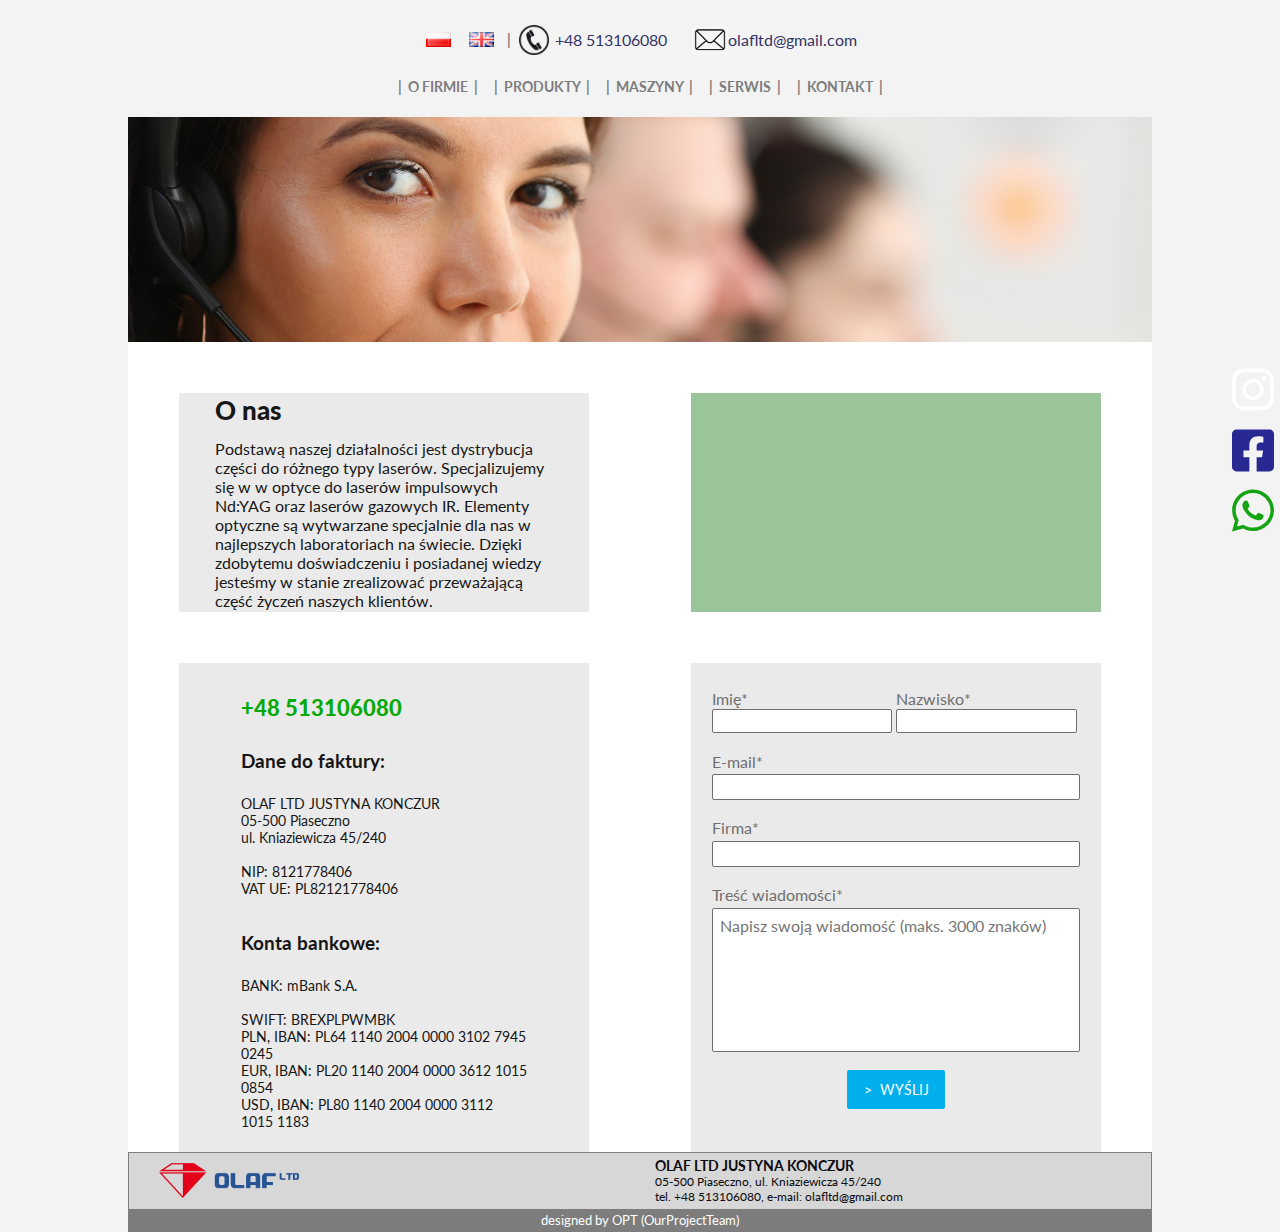
==== Kontakt/index.html @ 924e2673 "masnogeng" ====
<!DOCTYPE html>
<html lang="en">
<head>
    <meta charset="UTF-8">
    <meta http-equiv="X-UA-Compatible" content="IE=edge">
    <meta name="viewport" content="width=device-width, initial-scale=1.0">
    <title>Kontakt</title>
    <link rel="stylesheet" href="style.css">
    <link rel="preconnect" href="https://fonts.gstatic.com">
    <link href="https://fonts.googleapis.com/css2?family=Lato&  display=swap" rel="stylesheet">
    <script defer src="../fontawesome-free-5.15.2-web/js/all.js"></script>
</head>
<body>
    <div class="scroller">
        <i class="fab fa-instagram" id="ig"></i>
        <i class="fab fa-facebook-square" id="fb"></i>
        <i class="fab fa-whatsapp" id="wa"></i>
    </div>
    
<main class="container-main">
    <nav>
        <!-- <img id="nav_logo"src="./images/Logo1.png" width="160px" height="42px" alt=""> -->
        <input type="button" class="list" value="" id="icon1" />
        <input type="button" class="list" value="" id="icon2" />
        <div class="nav__text">|</div>

        <div id="icon3">
        </div>
        <div id="icon-text1">
        +48 513106080
        </div>
        <div id="icon4"></div>
        <div id="icon-text2">
        olafltd@gmail.com
        </div>
        
        <div class="wrapper">
            <input type="button" onclick="location.href='../O firmie/index.html'" class="list" value="|  O firmie  |" />
            <input type="button" onclick="location.href='../Produkty/index.html'" class="list" value="|  Produkty  |" />
            <input type="button" onclick="location.href='../Maszyny/index.html'" class="list" value="|  Maszyny  |" />
            <input type="button" onclick="location.href='../Serwis/index.html'" class="list" value="|  Serwis  |" />
            <input type="button" onclick="location.href='../Kontakt/index.html'" class="list" value="|  Kontakt  |" />
        </div>
    </nav>

    <main>
        <div class="mobile-wrapper">
        <input type="button" onclick="location.href='../O firmie/index.html'" class="list" value="|  O firmie  |" />
        <input type="button" onclick="location.href='../Produkty/index.html'" class="list" value="|  Produkty  |" />
        <input type="button" onclick="location.href='../Maszyny/index.html'" class="list" value="|  Maszyny  |" />
        <input type="button" onclick="location.href='../Serwis/index.html'" class="list" value="|  Serwis  |" />
        <input type="button" onclick="location.href='../Kontakt/index.html'" class="list" value="|  Kontakt  |" />
        </div>
    </main>
</main>
    
    <main class="main__article">

        <img src="../images/AdobeStock_308658646.jpeg" alt="" class="main__photo"></div>

        <div class="main__article_item1">
            <div class="main__article_item1_header">
                O nas
            </div>
            <div class="main__article_item1_text">
                Podstawą naszej działalności jest dystrybucja części do różnego typy laserów. Specjalizujemy się w w optyce do laserów impulsowych Nd:YAG oraz laserów gazowych IR. Elementy optyczne są wytwarzane specjalnie dla nas w najlepszych laboratoriach na świecie. Dzięki zdobytemu doświadczeniu i posiadanej wiedzy jesteśmy w stanie zrealizować przeważającą część życzeń naszych klientów.
            </div>
        </div>
        <div class="main__article_map">
            <iframe width="100%" height="100%" frameborder="0" scrolling="yes" marginheight="0" marginwidth="0" src="https://maps.google.com/maps?width=100%25&amp;height=100%25&amp;hl=en&amp;q=Kniaziewicza%2045/240,%20Piaseczno+(My%20Business%20Name)&amp;t=h&amp;z=14&amp;ie=UTF8&amp;iwloc=B&amp;output=embed"></iframe>
        </div>
        <div class="main__article_item3">

            <header class="main__article_item3_header">+48 513106080</header>
            <div class="main__article_item3_wrapper">
                <div class="main__article_item3_container">
                    <div class="main__article_item3_container_header">
                        Dane do faktury:<br/><br/>
                    </div>
                    <div class="main__article_item3_container_text">
                        OLAF LTD JUSTYNA KONCZUR<br/>
                        05-500 Piaseczno<br/>
                        ul. Kniaziewicza 45/240<br/><br/>
                        NIP: 8121778406<br/>
                        VAT UE: PL82121778406<br/><br/><br/>
                    </div>
                
                <div class="main__article_item3_container">
                    <div class="main__article_item3_container_header">
                        Konta bankowe:<br/><br/>
                    </div>
                    <div class="main__article_item3_container_text">
                        BANK: mBank S.A.<br/><br/>
                        SWIFT: BREXPLPWMBK<br/>
                        PLN, IBAN: PL64 1140 2004 0000 3102 7945 0245<br/>
                        EUR, IBAN: PL20 1140 2004 0000 3612 1015 0854<br/>
                        USD, IBAN: PL80 1140 2004 0000 3112 1015 1183
                    </div>
                </div>
            </div>
            </div>
        </div>
        <div class="main__article_form">
           <div class="main__article_form_wrapper">
                <div class="main__article_form_wrapper_name">
                    <div    class="main__article_form_wrapper_text">
                    Imię*
                    </div>
                    <input type="text"  class="main__article_form_wrapper_input">
                </div>
                <div class="main__article_form_wrapper_name">
                    <div class="main__article_form_wrapper_text">
                    Nazwisko*
                    </div>
                    <input type="text" class="main__article_form_wrapper_input">
                </div>
            </div>

                <div class="main__article_form_wrapper_name">
                    <div class="main__article_form_wrapper_text">
                        E-mail*
                        </div>
                        <input type="text" class="main__article_form_wrapper_input2">
                </div>
                <div class="main__article_form_wrapper_name">
                    <div class="main__article_form_wrapper_text">
                        Firma*
                        </div>
                        <input type="text" class="main__article_form_wrapper_input2">
                </div>
                <div class="main__article_form_wrapper_name">
                    <div class="main__article_form_wrapper_text">
                        Treść wiadomości*
                    </div>
                    <textarea placeholder="Napisz swoją wiadomość (maks. 3000 znaków)" class="main__article_form_wrapper_input3"></textarea>
                </div>

                <input type="submit" value=">  wyślij" class="main__article_form_wrapper_input4">

            </div>

        </div>
            
    </main>

    <footer class="container">
        <div class="container__item1">
            <img src="../images/Logo1.png" width="140px" height="35px"alt="" class="container__item1_logo">
            <div class="container__item1_text">
                <h3>OLAF LTD JUSTYNA KONCZUR</h3>
                05-500 Piaseczno, ul. Kniaziewicza 45/240<br/>
                tel. +48 513106080, e-mail: olafltd@gmail.com
            </div>    
        </div>
        <div class="container__item2">designed by OPT (OurProjectTeam)</div>
    </footer>
    </section>

</body>
</html>
---- Kontakt/style.css ----
*, *::after, *::before {
  box-sizing: border-box;
  margin: 0px;
  padding: 0px;
  font-family: Lato, "sans-serif";
}

body, html {
  background: #f3f3f3;
  height: 100vh;
  max-width: 100vw;
  color: white;
  font-family: Lato, "sans-serif";
  display: flex;
  flex-direction: column;
  justify-content: space-between;
  align-items: center;
}

main.container-main {
  display: flex;
  flex-direction: row;
  align-items: center;
  justify-content: center;
  width: 100%;
}

.main__article {
  width: 60%;
  height: 120vh;
  padding: 0 0 1.5% 0;
  display: grid;
  grid-template: 0.7fr 1.3fr/repeat(2, 1fr);
  grid-gap: 5% 0;
  background: white;
  color: #171717;
  justify-items: center;
}

.main__article_map {
  width: 80%;
  height: 100%;
  background: #9ac59a;
}

.main__article_item1 {
  width: 80%;
  height: 100%;
  padding: 0.5% 7%;
  display: flex;
  flex-direction: column;
  justify-content: center;
  align-items: center;
  background: rgba(194, 194, 194, 0.342);
}

.main__article_item1_header {
  align-self: flex-start;
  font-size: 1.6em;
  padding: 0 0 4% 0;
  font-weight: 900;
}

.main__article_item1_text {
  font-size: 1em;
}

.main__article_item3 {
  display: flex;
  flex-direction: column;
  width: 80%;
  height: 1.5fr;
  padding: 6% 12% 6% 12%;
  background: rgba(194, 194, 194, 0.342);
}

.main__article_item3_header {
  font-size: 1.4em;
  font-weight: 900;
  color: #07aa07;
  padding: 0 0 10% 0;
}

.main__article_item3_container {
  display: flex;
  flex-direction: column;
}

.main__article_item3_container_header {
  font-weight: bolder;
  font-size: 1.2em;
}

.main__article_item3_container_text {
  font-size: 0.87em;
}

.main__article_form {
  width: 80%;
  height: 1.5fr;
  padding: 5% 4% 0 4%;
  display: flex;
  flex-direction: column;
  background: rgba(194, 194, 194, 0.342);
  color: #6f6f6f;
  font-size: 0.999em;
}

.main__article_form_wrapper {
  width: 100%;
  display: flex;
  flex-direction: row;
  justify-content: space-between;
  align-items: center;
}

.main__article_form_wrapper_name {
  display: flex;
  flex-direction: column;
  width: 100%;
  padding: 0 0 5% 0;
}

.main__article_form_wrapper_text {
  padding: 0 0 1% 0;
  width: 50%;
}

.main__article_form_wrapper_input {
  font-size: 1em;
  font-weight: normal;
  border: 1px solid #6f6f6f;
  border-radius: 2px;
  padding: 2px 0;
  width: 98%;
}

.main__article_form_wrapper_input2 {
  font-size: 1em;
  font-weight: normal;
  border: 1px solid #6f6f6f;
  border-radius: 2px;
  padding: 2px 0;
  width: 100%;
}

.main__article_form_wrapper_input3 {
  font-size: 1em;
  font-weight: normal;
  border: 1px solid #6f6f6f;
  border-radius: 2px;
  padding: 2% 2% 2% 2%;
  width: 100%;
  height: 16vh;
  resize: none;
}

.main__article_form_wrapper_input4 {
  justify-self: center;
  align-self: center;
  font-size: 0.9em;
  line-height: 25px;
  font-weight: normal;
  padding: 1.8% 4.5% 1.8% 4.5%;
  border: none;
  border-radius: 2px;
  background: #01afec;
  color: white;
}

.main__photo {
  width: 100%;
  height: 25vh;
  grid-column: 1/3;
  object-fit: cover;
  object-position: top right;
}

input[type=text] {
  padding: 0.5% 0 0.5% 2%;
  text-transform: unset;
}

nav {
  width: 100%;
  height: 8vh;
  display: flex;
  flex-direction: row;
  justify-content: center;
  align-items: center;
  flex-wrap: nowrap;
  margin: 1% 2.5% 0.5% 2.5%;
  font-size: 1rem;
  color: #333367;
}

nav .nav__text {
  order: 5;
  font-size: 0.85em;
  font-weight: bold;
  color: #7d7d7d;
  padding: 10px 8px;
}

#nav_logo {
  margin-right: 1.8%;
}

.scroller {
  display: flex;
  flex-direction: column;
  font-size: 3rem;
  position: fixed;
  right: 0.5%;
  top: 50%;
  transform: translateY(-50%);
}

#ig {
  background: -webkit-linear-gradient(90deg, #833ab4 0%, #fd1d1d 50%, #fcb045 100%);
  background-clip: text;
  -webkit-text-fill-color: white;
  margin: 0 0 30% 0;
  border-radius: 40%;
}

#fb {
  color: #282892;
  margin: 0 0 30% 0;
  -webkit-text-fill-color: transparent;
}

#wa {
  -webkit-text-fill-color: transparent;
  color: #13a313;
}

input {
  line-height: 20px;
  font-weight: bold;
  font-size: 1em;
  color: #7d7d7d;
  padding: 0px 8px;
  text-transform: uppercase;
}

input.list {
  background: transparent;
  order: 2;
  border: none;
}

#icon {
  margin-bottom: 20px;
}

#icon1 {
  order: 3;
  padding: 5px 15px;
  margin-right: 10px;
  background-image: url("../images/poland.png");
  background-position: center;
  background-repeat: no-repeat;
  background-size: 25px 15px;
}

#icon2 {
  order: 4;
  padding: 5px 18px;
  background-image: url("../images/english.png");
  background-position: center;
  background-repeat: no-repeat;
  background-size: 25px 15px;
}

#icon3 {
  order: 6;
  padding: 15px 18px;
  background-image: url("../images/phone-icon2.png");
  background-position: left center;
  background-repeat: no-repeat;
  background-size: 30px 30px;
}

#icon4 {
  order: 8;
  padding: 15px 18px;
  margin-left: 10px;
  background-image: url("../images/letter-icon2.png");
  background-position: center;
  background-repeat: no-repeat;
  background-size: 52.5px 28px;
}

#icon-text1 {
  order: 6;
  padding: 0 15px 0 0;
  font-size: 1em;
}

#icon-text2 {
  order: 9;
}

footer.container {
  display: flex;
  flex-direction: column;
  justify-content: space-between;
  align-items: center;
  height: 12vh;
  width: 60%;
}

footer.container .container__item1 {
  display: flex;
  flex-direction: row;
  justify-content: space-between;
  align-items: center;
  color: #0c0b10;
  border: 1px #7d7d7d solid;
  background: #d7d7d7;
  width: 100%;
  height: 100%;
}

footer.container .container__item1_logo {
  margin-left: 20%;
}

footer.container .container__item1_text {
  display: flex;
  flex-direction: column;
  align-items: flex-start;
  justify-content: center;
  height: 100%;
  width: 47.5%;
  font-size: 0.75em;
  margin-right: 1%;
}

footer.container .container__item2 {
  display: flex;
  width: 100%;
  height: 3.5vh;
  justify-content: center;
  align-items: center;
  font-size: 0.8em;
  background: #7d7d7d;
  border: 1px #7d7d7d solid;
  border-top: none;
}

.wrapper {
  order: 2;
  width: auto;
}

.mobile-wrapper {
  position: absolute;
  top: 50%;
  left: 5%;
  width: 0;
  height: 0;
  visibility: hidden;
}

@media only screen and (max-width: 1400px) {
  .mobile-wrapper {
    visibility: visible;
    display: flex;
    align-items: center;
    justify-content: center;
    flex-direction: row;
    flex-wrap: wrap;
    order: 8;
    position: static;
    font-weight: bold;
    font-size: 0.88em;
    width: 100%;
    margin: 2% 0% 8% 0%;
  }
  .wrapper {
    visibility: hidden;
    width: 0;
    height: 0;
  }
  main.container-main {
    display: flex;
    flex-direction: column;
    justify-content: flex-start;
    align-items: center;
  }
  .main__article {
    width: 80%;
  }
  nav {
    height: 6vh;
    width: 100%;
    margin: 1% 0 0 0;
  }
  .item {
    width: 100%;
  }
  __photo {
    visibility: hidden;
    width: 0;
    height: 0;
  }
  footer.container {
    width: 80%;
  }
  footer.container .container__item1 {
    width: 100%;
  }
  footer.container .container__item1_logo {
    margin: 2px 30px;
  }
  footer.container .container__item1_text {
    width: 47.5%;
    font-size: 0.75em;
  }
}

@media only screen and (max-width: 1100px) {
  #icon1 {
    margin-right: 5px;
  }
  #icon2 {
    margin-right: -5px;
  }
  #icon4 {
    margin-left: 2px;
  }
  nav {
    font-size: 0.768em;
  }
  #nav_logo {
    width: 120px;
    height: 30px;
  }
  .mobile-wrapper {
    margin: 3% 0 8% 0;
  }
  .mobile-wrapper .list {
    font-size: 1.05em;
  }
  .item {
    width: 80%;
  }
  .main__article {
    width: 70%;
    height: 160vh;
    padding: 3% 0 7% 0;
    display: grid;
    grid-template: repeat(4, 1fr)/1fr;
    grid-gap: 1%;
    background: rgba(194, 194, 194, 0.342);
    color: #171717;
    justify-items: center;
  }
  .main__article_map {
    width: 80%;
    height: 100%;
    margin: 1% 0 0 0;
  }
  .main__article_item1 {
    width: 80%;
    height: 100%;
    padding: 0 7%;
    display: flex;
    flex-direction: column;
    justify-content: center;
    align-items: center;
    background: white;
  }
  .main__article_item1_header {
    align-self: flex-start;
    font-size: 1.2em;
    font-weight: 900;
  }
  .main__article_item1_text {
    font-size: 0.955em;
  }
  .main__article_item3 {
    display: flex;
    justify-content: center;
    align-items: center;
    flex-direction: column;
    width: 80%;
    height: 100%;
    background: white;
    margin: 2% 0 0 0;
    padding: 2% 8% 2% 8%;
  }
  .main__article_item3_container {
    display: flex;
    flex-direction: column;
  }
  .main__article_item3_wrapper {
    height: 100%;
    width: 100%;
    display: flex;
    flex-direction: row;
    align-items: center;
    justify-content: center;
  }
  .main__article_item3_header {
    padding: 2% 0 6% 0;
  }
  .main__article_form {
    width: 80%;
    height: 100%;
    padding: 5% 4% 0 4%;
    margin: 2% 0 0 0;
    display: flex;
    flex-direction: column;
    background: white;
    color: #6f6f6f;
    font-size: 0.999em;
  }
  .main__article_form_wrapper {
    width: 100%;
    display: flex;
    flex-direction: row;
    justify-content: space-between;
    align-items: center;
  }
  .main__article_form_wrapper_name {
    display: flex;
    flex-direction: column;
    width: 100%;
    padding: 0 0 5% 0;
  }
  .main__article_form_wrapper_text {
    padding: 0 0 1% 0;
    width: 50%;
  }
  .main__article_form_wrapper_input {
    font-size: 1em;
    font-weight: normal;
    border: 1px solid #6f6f6f;
    border-radius: 2px;
    padding: 2px 0;
    width: 97%;
  }
  .main__article_form_wrapper_input2 {
    font-size: 1em;
    font-weight: normal;
    border: 1px solid #6f6f6f;
    border-radius: 2px;
    padding: 2px 0;
    width: 100%;
  }
  .main__article_form_wrapper_input3 {
    font-size: 1em;
    font-weight: normal;
    border: 1px solid #6f6f6f;
    border-radius: 2px;
    padding: 2% 2% 2% 2%;
    width: 100%;
    height: 16vh;
    resize: none;
  }
  .main__article_form_wrapper_input4 {
    justify-self: center;
    align-self: center;
    font-size: 0.9em;
    line-height: 25px;
    font-weight: normal;
    padding: 1.8% 3% 1.8% 3%;
    border: none;
    border-radius: 2px;
    background: #01afec;
    color: white;
  }
  footer.container {
    width: 70%;
  }
  footer.container .container__item1_text {
    font-size: 0.7em;
  }
  footer.container .container__item1_logo {
    margin-left: 12.5%;
    width: 130px;
    height: 32px;
  }
}

@media only screen and (max-width: 450px) {
  #nav_logo {
    width: 150px;
    height: 20px;
  }
}
/*# sourceMappingURL=style.css.map */
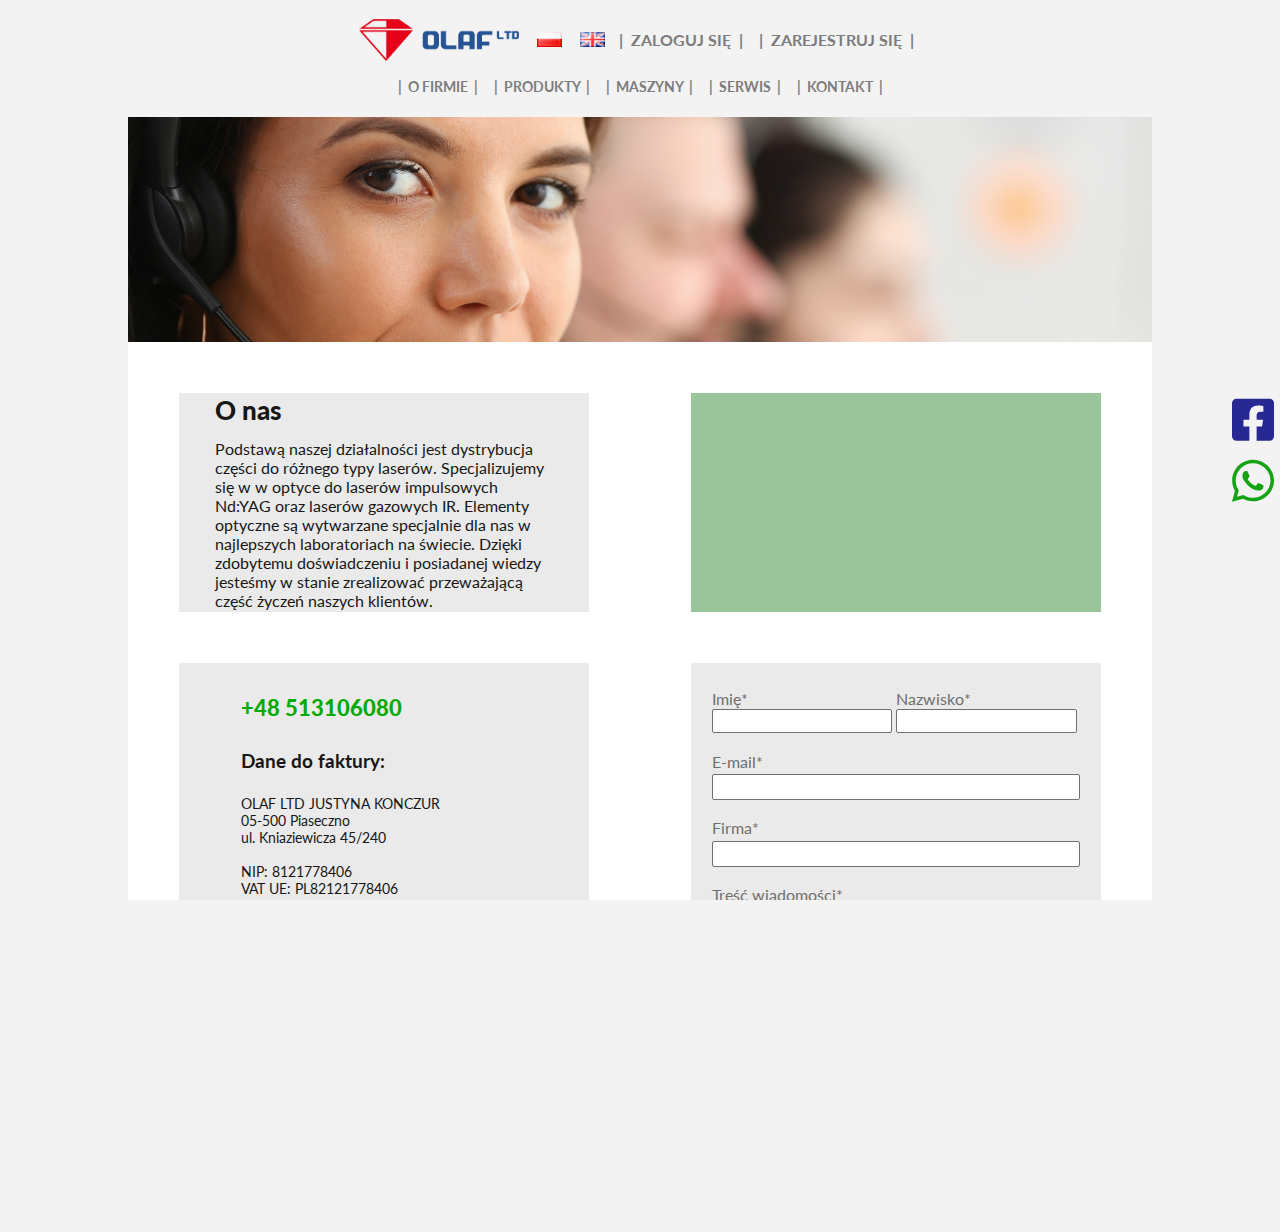
==== commit ea8d1db8: "komit" ====
--- a/Kontakt/index.html
+++ b/Kontakt/index.html
@@ -12,19 +12,19 @@
 </head>
 <body>
     <div class="scroller">
-        <i class="fab fa-instagram" id="ig"></i>
+        <img src="../images/instagram.svg" alt="" id="ig">
         <i class="fab fa-facebook-square" id="fb"></i>
         <i class="fab fa-whatsapp" id="wa"></i>
     </div>
     
 <main class="container-main">
     <nav>
-        <!-- <img id="nav_logo"src="./images/Logo1.png" width="160px" height="42px" alt=""> -->
+        <img id="nav_logo"src="../images/Logo1.png" width="160px" height="42px" alt="">
         <input type="button" class="list" value="" id="icon1" />
         <input type="button" class="list" value="" id="icon2" />
-        <div class="nav__text">|</div>
+        <!-- <div class="nav__text">|</div> -->
 
-        <div id="icon3">
+        <!-- <div id="icon3">
         </div>
         <div id="icon-text1">
         +48 513106080
@@ -32,7 +32,10 @@
         <div id="icon4"></div>
         <div id="icon-text2">
         olafltd@gmail.com
-        </div>
+        </div> -->
+
+        <input type="button" onclick="location.href='../Logowanie/index.html'" class="list__login" value="|  Zaloguj się  |" />
+        <input type="button" onclick="location.href='../Rejestracja/index.html'" class="list__login" value="|  Zarejestruj się  |" />
         
         <div class="wrapper">
             <input type="button" onclick="location.href='../O firmie/index.html'" class="list" value="|  O firmie  |" />
@@ -41,6 +44,8 @@
             <input type="button" onclick="location.href='../Serwis/index.html'" class="list" value="|  Serwis  |" />
             <input type="button" onclick="location.href='../Kontakt/index.html'" class="list" value="|  Kontakt  |" />
         </div>
+
+        
     </nav>
 
     <main>
--- a/Kontakt/style.css
+++ b/Kontakt/style.css
@@ -3,6 +3,117 @@
   margin: 0px;
   padding: 0px;
   font-family: Lato, "sans-serif";
+}
+
+body, html {
+  overflow-x: hidden;
+}
+
+nav {
+  height: 8vh;
+  width: 70%;
+  display: flex;
+  flex-direction: row;
+  justify-content: center;
+  align-items: center;
+  flex-wrap: nowrap;
+  margin: 1% 2.5% 1% 2.5%;
+  font-size: 1rem;
+  color: #333367;
+}
+
+nav .nav__text {
+  order: 5;
+  font-size: 0.85em;
+  font-weight: bold;
+  color: #7d7d7d;
+  padding: 10px 8px;
+}
+
+#nav_logo {
+  margin: 0 1rem 0 0;
+}
+
+input {
+  background: white;
+  line-height: 20px;
+  font-weight: bold;
+  font-size: 1em;
+  color: #7d7d7d;
+  padding: 0px 8px;
+  text-transform: uppercase;
+}
+
+input.list {
+  background: transparent;
+  order: 2;
+  border: none;
+}
+
+input.list__login {
+  border: none;
+  background: transparent;
+  order: 5;
+}
+
+input.list:hover {
+  cursor: pointer;
+}
+
+input.list:active {
+  outline-width: 5rem;
+}
+
+#icon {
+  margin-bottom: 20px;
+}
+
+#icon1 {
+  order: 3;
+  padding: 5px 15px;
+  margin-right: 10px;
+  background-image: url("../images/poland.png");
+  background-position: center;
+  background-repeat: no-repeat;
+  background-size: 25px 15px;
+}
+
+#icon2 {
+  order: 4;
+  padding: 5px 18px;
+  background-image: url("../images/english.png");
+  background-position: center;
+  background-repeat: no-repeat;
+  background-size: 25px 15px;
+}
+
+#icon3 {
+  order: 6;
+  padding: 15px 18px;
+  background-image: url("../images/phone-icon2.png");
+  background-position: left center;
+  background-repeat: no-repeat;
+  background-size: 30px 30px;
+}
+
+#icon4 {
+  order: 8;
+  padding: 15px 18px;
+  margin-left: 10px;
+  background-image: url("../images/letter-icon2.png");
+  background-position: center;
+  background-repeat: no-repeat;
+  background-size: 52.5px 28px;
+}
+
+#icon-text1 {
+  order: 6;
+  padding: 0 15px 0 0;
+  font-size: 1em;
+}
+
+#icon-text2 {
+  order: 9;
 }
 
 body, html {
@@ -202,10 +313,6 @@
   padding: 10px 8px;
 }
 
-#nav_logo {
-  margin-right: 1.8%;
-}
-
 .scroller {
   display: flex;
   flex-direction: column;
@@ -217,11 +324,7 @@
 }
 
 #ig {
-  background: -webkit-linear-gradient(90deg, #833ab4 0%, #fd1d1d 50%, #fcb045 100%);
-  background-clip: text;
-  -webkit-text-fill-color: white;
-  margin: 0 0 30% 0;
-  border-radius: 40%;
+  background-image: url();
 }
 
 #fb {
@@ -242,12 +345,6 @@
   color: #7d7d7d;
   padding: 0px 8px;
   text-transform: uppercase;
-}
-
-input.list {
-  background: transparent;
-  order: 2;
-  border: none;
 }
 
 #icon {
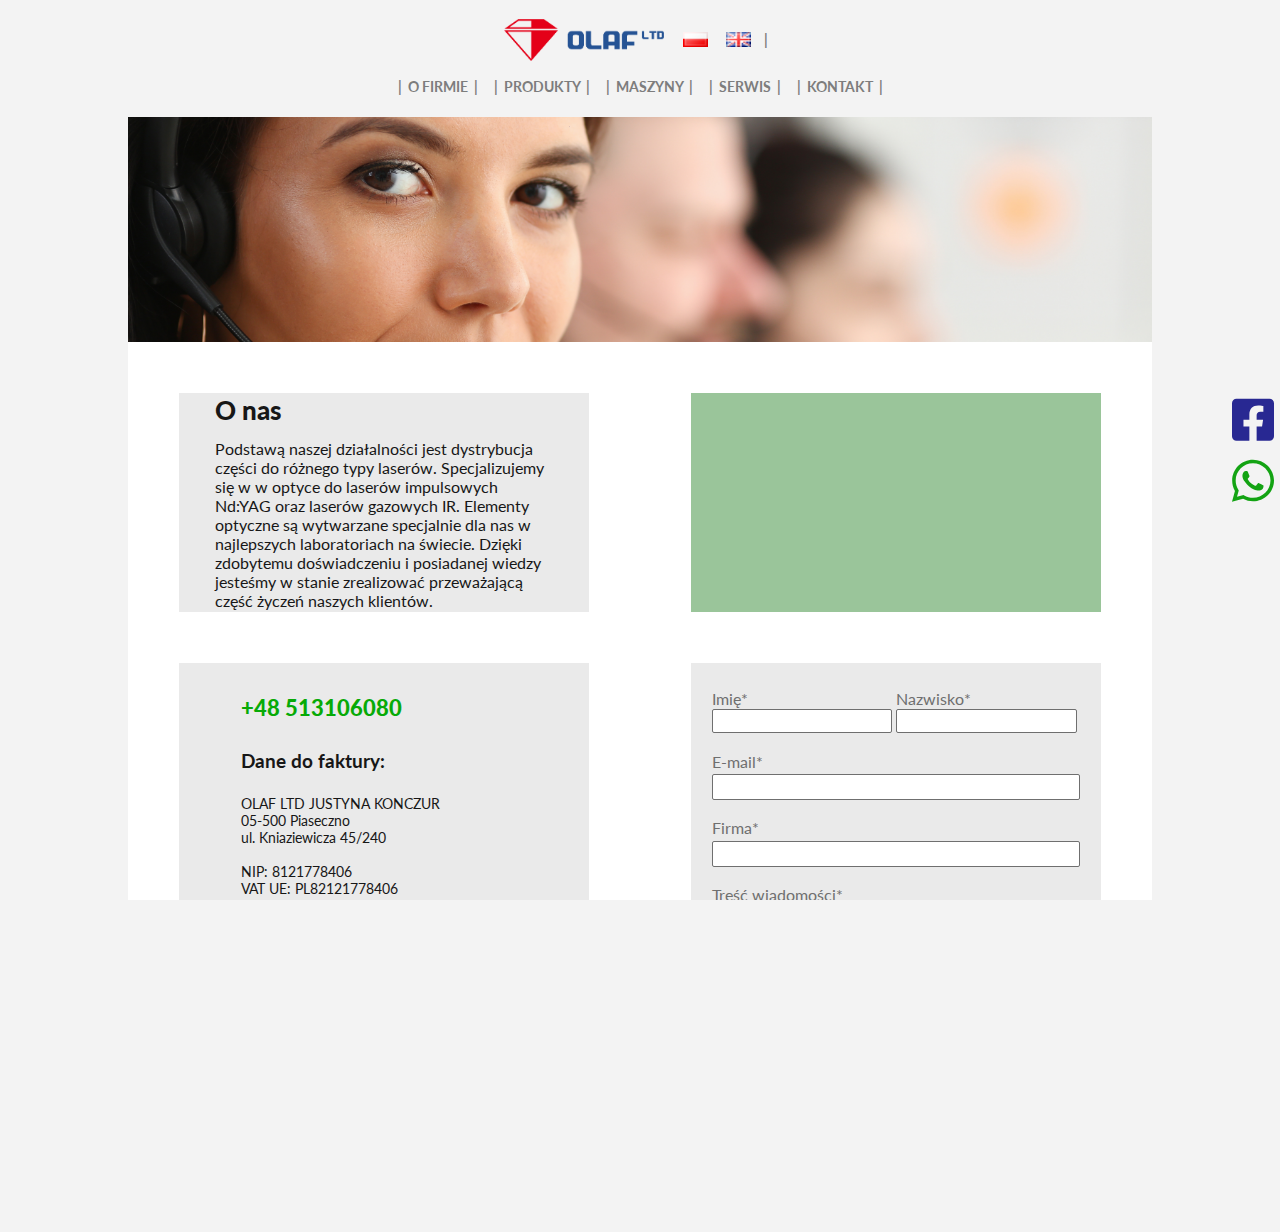
==== commit 3b48163e: "masny commit" ====
--- a/Kontakt/index.html
+++ b/Kontakt/index.html
@@ -8,6 +8,7 @@
     <link rel="stylesheet" href="style.css">
     <link rel="preconnect" href="https://fonts.gstatic.com">
     <link href="https://fonts.googleapis.com/css2?family=Lato&  display=swap" rel="stylesheet">
+    <link rel="shortcut icon" href="../images/icon.png" type="image/x-icon">
     <script defer src="../fontawesome-free-5.15.2-web/js/all.js"></script>
 </head>
 <body>
@@ -19,10 +20,10 @@
     
 <main class="container-main">
     <nav>
-        <img id="nav_logo"src="../images/Logo1.png" width="160px" height="42px" alt="">
+        <img onclick="location.href='../index.html'" id="nav_logo"src="../images/Logo1.png" width="160px" height="42px" alt="">
         <input type="button" class="list" value="" id="icon1" />
         <input type="button" class="list" value="" id="icon2" />
-        <!-- <div class="nav__text">|</div> -->
+        <div class="nav__text">|</div>
 
         <!-- <div id="icon3">
         </div>
@@ -34,8 +35,8 @@
         olafltd@gmail.com
         </div> -->
 
-        <input type="button" onclick="location.href='../Logowanie/index.html'" class="list__login" value="|  Zaloguj się  |" />
-        <input type="button" onclick="location.href='../Rejestracja/index.html'" class="list__login" value="|  Zarejestruj się  |" />
+        <!-- <input type="button" onclick="location.href='/Logowanie/index.html'" class="list__login" value="|  Zaloguj się  |" />
+        <input type="button" onclick="location.href='/Rejestracja/index.html'" class="list__login" value="|  Zarejestruj się  |" /> -->
         
         <div class="wrapper">
             <input type="button" onclick="location.href='../O firmie/index.html'" class="list" value="|  O firmie  |" />
--- a/Kontakt/style.css
+++ b/Kontakt/style.css
@@ -32,6 +32,10 @@
 
 #nav_logo {
   margin: 0 1rem 0 0;
+}
+
+#nav_logo:hover {
+  cursor: pointer;
 }
 
 input {
@@ -54,6 +58,10 @@
   border: none;
   background: transparent;
   order: 5;
+}
+
+input.list__login:hover {
+  cursor: pointer;
 }
 
 input.list:hover {
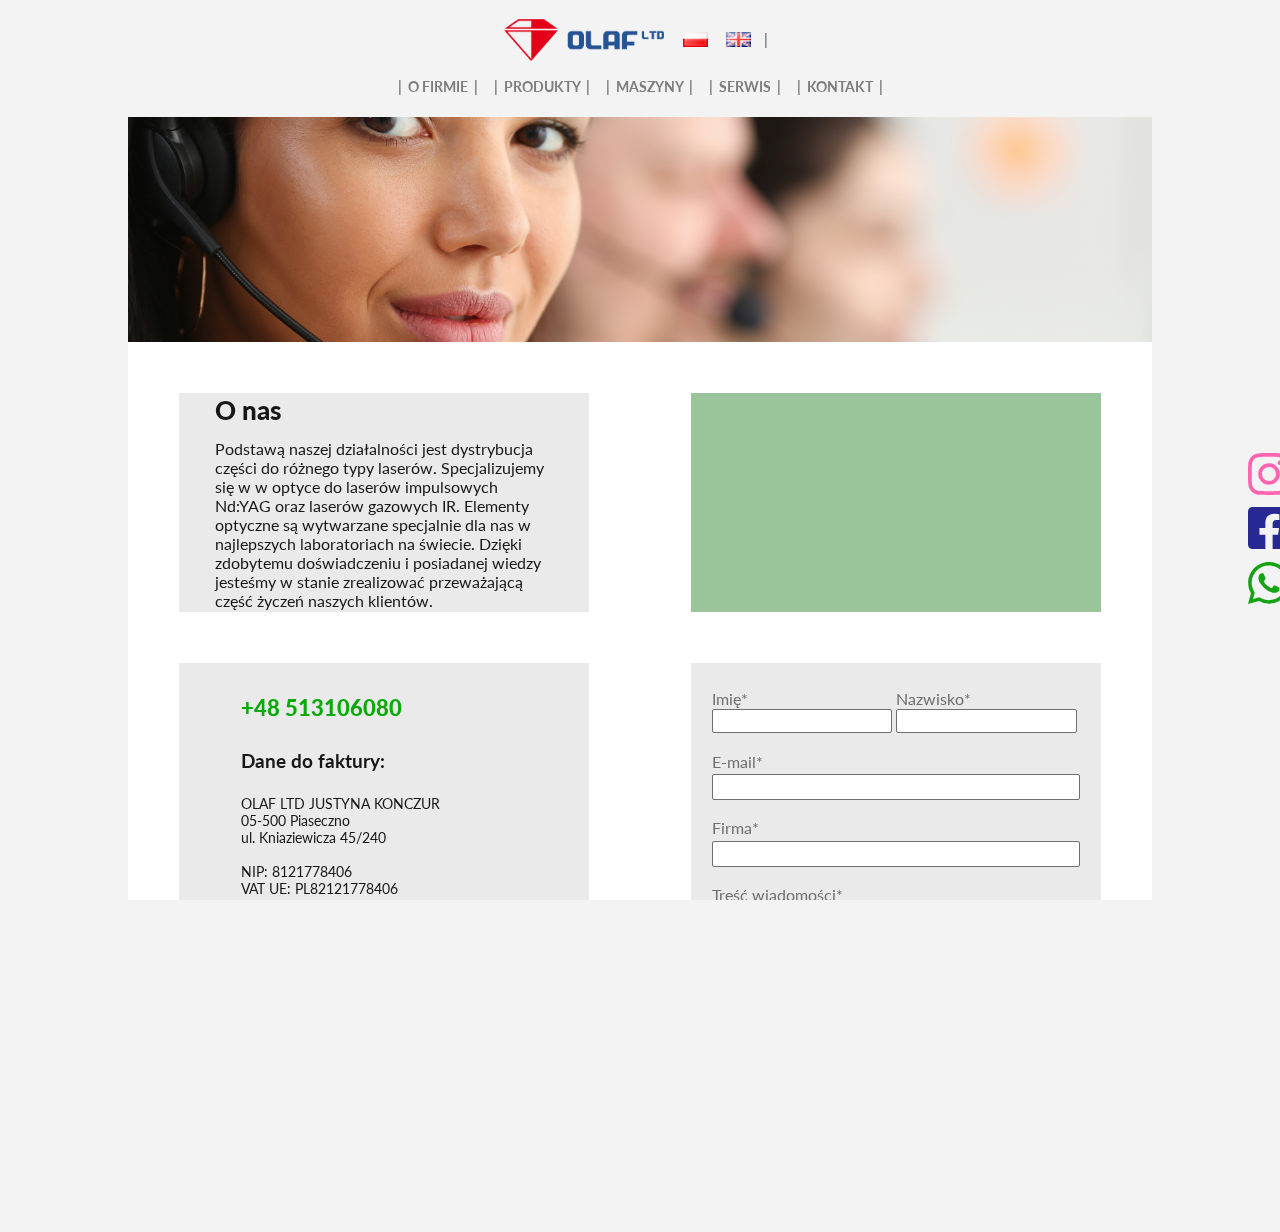
==== commit c0f79aa3: "prawie gotowa stronka elo" ====
--- a/Kontakt/index.html
+++ b/Kontakt/index.html
@@ -13,7 +13,7 @@
 </head>
 <body>
     <div class="scroller">
-        <img src="../images/instagram.svg" alt="" id="ig">
+        <i class="fab fa-instagram" id="ig"></i>
         <i class="fab fa-facebook-square" id="fb"></i>
         <i class="fab fa-whatsapp" id="wa"></i>
     </div>
--- a/Kontakt/style.css
+++ b/Kontakt/style.css
@@ -2,6 +2,7 @@
   box-sizing: border-box;
   margin: 0px;
   padding: 0px;
+  filter: opacity(1);
   font-family: Lato, "sans-serif";
 }
 
@@ -31,11 +32,13 @@
 }
 
 #nav_logo {
+  filter: opacity(1);
   margin: 0 1rem 0 0;
 }
 
 #nav_logo:hover {
   cursor: pointer;
+  filter: opacity(0.5);
 }
 
 input {
@@ -52,24 +55,24 @@
   background: transparent;
   order: 2;
   border: none;
+  transition: filter 0.5s ease;
 }
 
 input.list__login {
   border: none;
   background: transparent;
   order: 5;
+  transition: filter 0.3s ease;
 }
 
 input.list__login:hover {
+  filter: opacity(0.7);
   cursor: pointer;
 }
 
 input.list:hover {
   cursor: pointer;
-}
-
-input.list:active {
-  outline-width: 5rem;
+  filter: opacity(0.7);
 }
 
 #icon {
@@ -292,7 +295,6 @@
   height: 25vh;
   grid-column: 1/3;
   object-fit: cover;
-  object-position: top right;
 }
 
 input[type=text] {
@@ -300,49 +302,27 @@
   text-transform: unset;
 }
 
-nav {
-  width: 100%;
-  height: 8vh;
-  display: flex;
-  flex-direction: row;
-  justify-content: center;
-  align-items: center;
-  flex-wrap: nowrap;
-  margin: 1% 2.5% 0.5% 2.5%;
-  font-size: 1rem;
-  color: #333367;
-}
-
-nav .nav__text {
-  order: 5;
-  font-size: 0.85em;
-  font-weight: bold;
-  color: #7d7d7d;
-  padding: 10px 8px;
-}
-
 .scroller {
+  width: 2%;
+  height: 2%;
   display: flex;
   flex-direction: column;
   font-size: 3rem;
   position: fixed;
   right: 0.5%;
   top: 50%;
-  transform: translateY(-50%);
 }
 
 #ig {
-  background-image: url();
+  color: #ff64b1;
 }
 
 #fb {
   color: #282892;
-  margin: 0 0 30% 0;
-  -webkit-text-fill-color: transparent;
+  margin: 0.4rem 0 0.4rem 0;
 }
 
 #wa {
-  -webkit-text-fill-color: transparent;
   color: #13a313;
 }
 
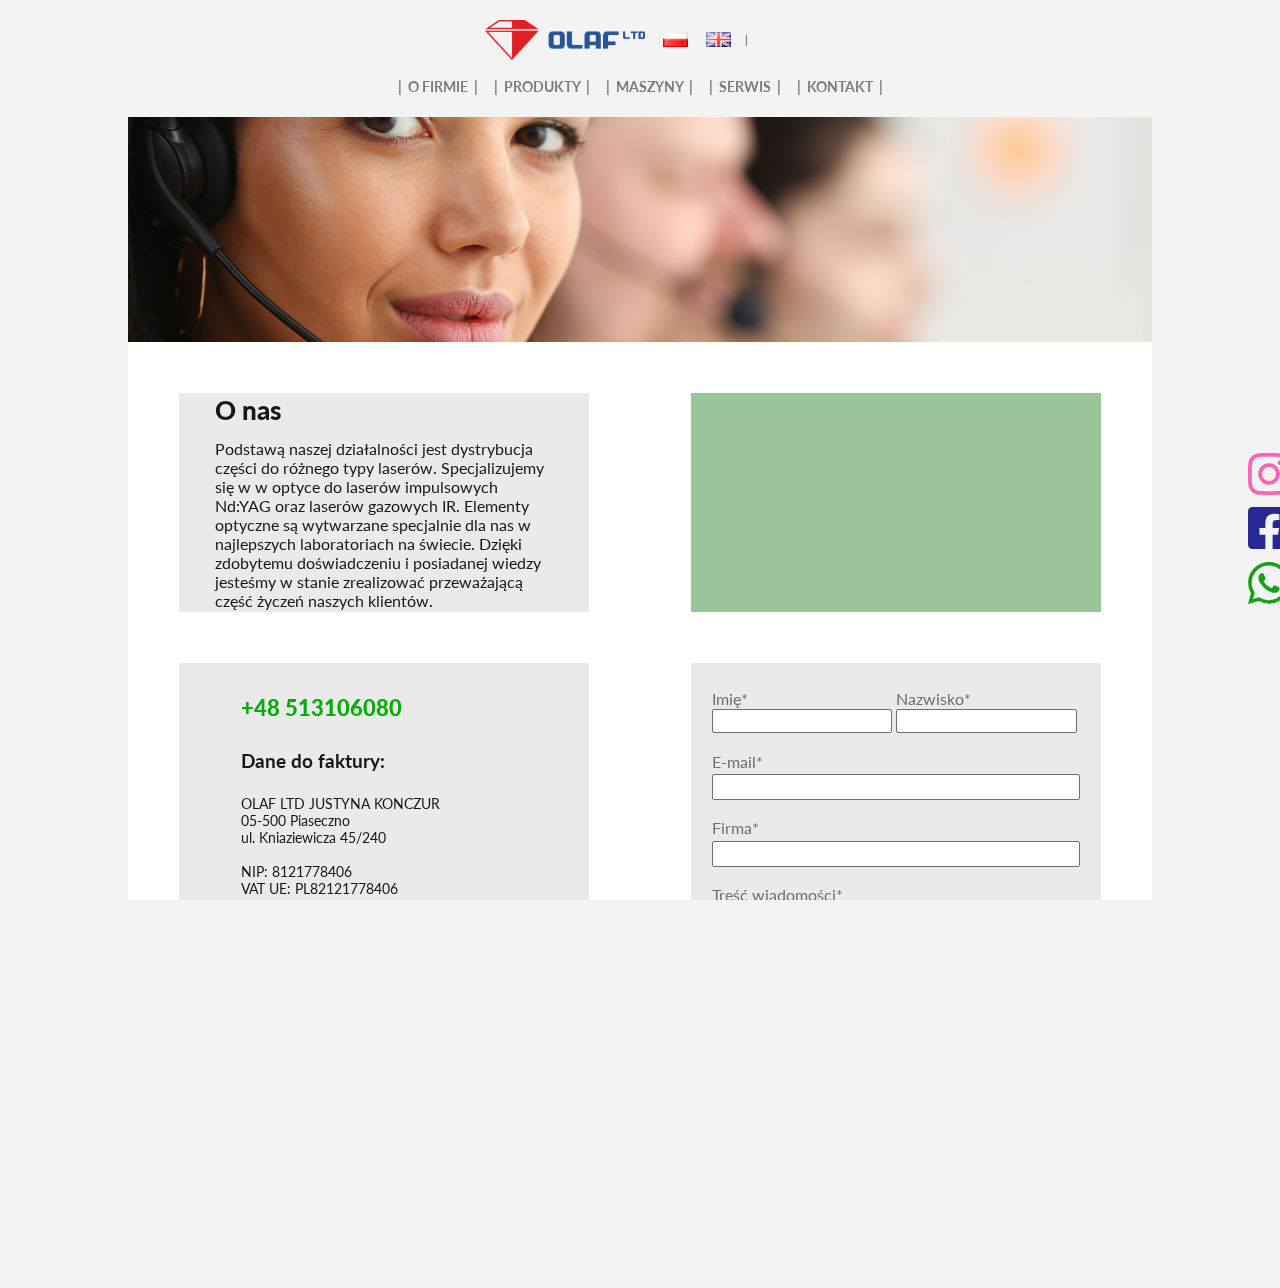
==== commit 9bf6b494: "Masny footer poprawiony" ====
--- a/Kontakt/index.html
+++ b/Kontakt/index.html
@@ -45,8 +45,6 @@
             <input type="button" onclick="location.href='../Serwis/index.html'" class="list" value="|  Serwis  |" />
             <input type="button" onclick="location.href='../Kontakt/index.html'" class="list" value="|  Kontakt  |" />
         </div>
-
-        
     </nav>
 
     <main>
@@ -152,13 +150,11 @@
     <footer class="container">
         <div class="container__item1">
             <img src="../images/Logo1.png" width="140px" height="35px"alt="" class="container__item1_logo">
-            <div class="container__item1_text">
-                <h3>OLAF LTD JUSTYNA KONCZUR</h3>
-                05-500 Piaseczno, ul. Kniaziewicza 45/240<br/>
-                tel. +48 513106080, e-mail: olafltd@gmail.com
-            </div>    
+            <a href="" class="container__item1_text">
+                Polityka prywatności
+            </a>    
         </div>
-        <div class="container__item2">designed by OPT (OurProjectTeam)</div>
+        <div class="container__item2">designed</div>
     </footer>
     </section>
 
--- a/Kontakt/style.css
+++ b/Kontakt/style.css
@@ -19,7 +19,7 @@
   align-items: center;
   flex-wrap: nowrap;
   margin: 1% 2.5% 1% 2.5%;
-  font-size: 1rem;
+  font-size: 0.8rem;
   color: #333367;
 }
 
@@ -31,9 +31,16 @@
   padding: 10px 8px;
 }
 
+.wrapper {
+  display: flex;
+  flex-direction: row;
+  align-items: center;
+}
+
 #nav_logo {
   filter: opacity(1);
-  margin: 0 1rem 0 0;
+  margin: 0 1rem 0 -2.5rem;
+  object-fit: contain;
 }
 
 #nav_logo:hover {
@@ -53,7 +60,6 @@
 
 input.list {
   background: transparent;
-  order: 2;
   border: none;
   transition: filter 0.5s ease;
 }
@@ -61,7 +67,6 @@
 input.list__login {
   border: none;
   background: transparent;
-  order: 5;
   transition: filter 0.3s ease;
 }
 
@@ -75,56 +80,80 @@
   filter: opacity(0.7);
 }
 
+.list_form {
+  display: flex;
+}
+
 #icon {
   margin-bottom: 20px;
 }
 
 #icon1 {
-  order: 3;
   padding: 5px 15px;
   margin-right: 10px;
-  background-image: url("../images/poland.png");
+  background-image: url("/images/poland.png");
   background-position: center;
   background-repeat: no-repeat;
   background-size: 25px 15px;
 }
 
 #icon2 {
-  order: 4;
   padding: 5px 18px;
-  background-image: url("../images/english.png");
+  background-image: url("/images/english.png");
   background-position: center;
   background-repeat: no-repeat;
   background-size: 25px 15px;
 }
 
-#icon3 {
-  order: 6;
-  padding: 15px 18px;
-  background-image: url("../images/phone-icon2.png");
-  background-position: left center;
-  background-repeat: no-repeat;
-  background-size: 30px 30px;
-}
-
-#icon4 {
-  order: 8;
-  padding: 15px 18px;
-  margin-left: 10px;
-  background-image: url("../images/letter-icon2.png");
-  background-position: center;
-  background-repeat: no-repeat;
-  background-size: 52.5px 28px;
-}
-
-#icon-text1 {
-  order: 6;
-  padding: 0 15px 0 0;
-  font-size: 1em;
-}
-
-#icon-text2 {
-  order: 9;
+footer.container {
+  display: grid;
+  grid-template: 7fr 0.3fr / 1fr;
+  align-items: end;
+  height: auto;
+  width: 60%;
+}
+
+footer.container .container__item1 {
+  display: flex;
+  flex-direction: row;
+  justify-content: space-between;
+  align-items: center;
+  color: #0c0b10;
+  border: 1px #7d7d7d solid;
+  background: #d7d7d7;
+  width: 100%;
+  height: 100%;
+  padding: 3% 0;
+}
+
+footer.container .container__item1_logo {
+  margin-left: 20%;
+  opacity: 1;
+  object-fit: contain;
+}
+
+footer.container .container__item1_text {
+  display: flex;
+  flex-direction: column;
+  align-items: flex-start;
+  justify-content: center;
+  height: 100%;
+  width: 12%;
+  font-size: 0.9rem;
+  margin: 0 15% 0 0;
+  color: #6f6f6f;
+}
+
+footer.container .container__item2 {
+  display: flex;
+  width: 100%;
+  height: 100%;
+  justify-content: center;
+  align-items: center;
+  font-size: 0.8em;
+  background: #7d7d7d;
+  border: 1px #7d7d7d solid;
+  border-top: none;
 }
 
 body, html {
@@ -387,54 +416,6 @@
   order: 9;
 }
 
-footer.container {
-  display: flex;
-  flex-direction: column;
-  justify-content: space-between;
-  align-items: center;
-  height: 12vh;
-  width: 60%;
-}
-
-footer.container .container__item1 {
-  display: flex;
-  flex-direction: row;
-  justify-content: space-between;
-  align-items: center;
-  color: #0c0b10;
-  border: 1px #7d7d7d solid;
-  background: #d7d7d7;
-  width: 100%;
-  height: 100%;
-}
-
-footer.container .container__item1_logo {
-  margin-left: 20%;
-}
-
-footer.container .container__item1_text {
-  display: flex;
-  flex-direction: column;
-  align-items: flex-start;
-  justify-content: center;
-  height: 100%;
-  width: 47.5%;
-  font-size: 0.75em;
-  margin-right: 1%;
-}
-
-footer.container .container__item2 {
-  display: flex;
-  width: 100%;
-  height: 3.5vh;
-  justify-content: center;
-  align-items: center;
-  font-size: 0.8em;
-  background: #7d7d7d;
-  border: 1px #7d7d7d solid;
-  border-top: none;
-}
-
 .wrapper {
   order: 2;
   width: auto;
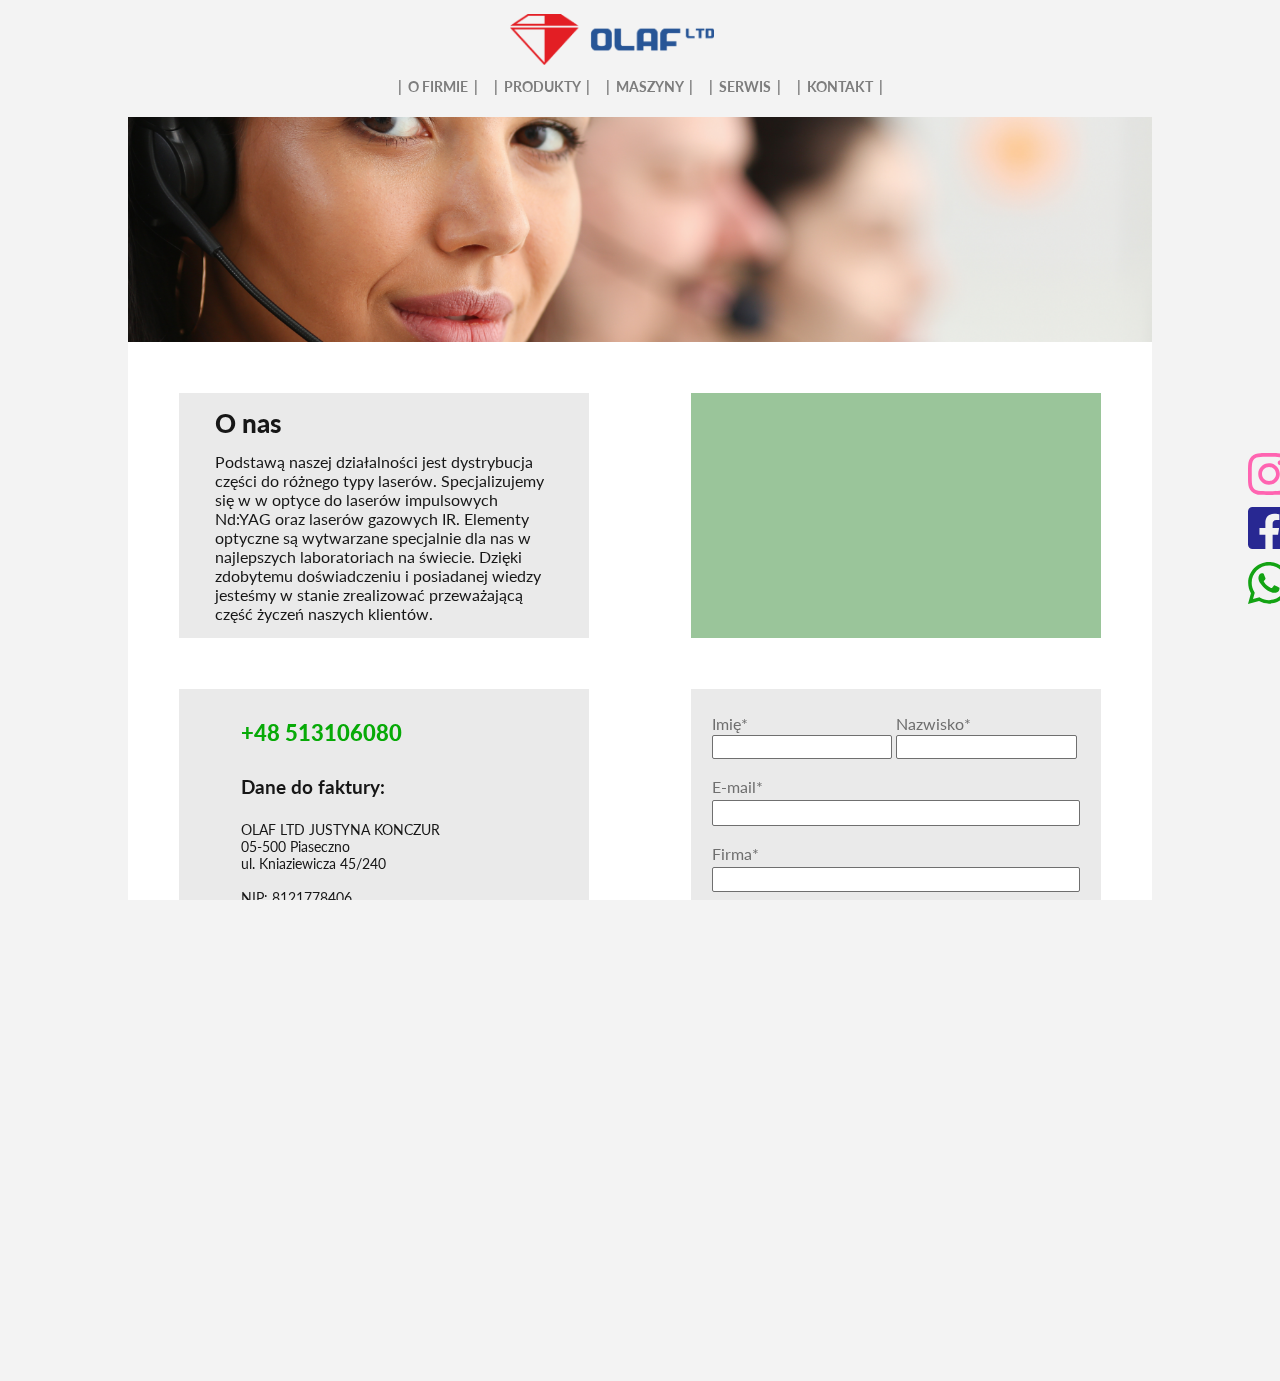
==== commit c5cf6e96: "Masno geng wszystko w pikselach" ====
--- a/Kontakt/index.html
+++ b/Kontakt/index.html
@@ -20,10 +20,31 @@
     
 <main class="container-main">
     <nav>
-        <img onclick="location.href='../index.html'" id="nav_logo"src="../images/Logo1.png" width="160px" height="42px" alt="">
-        <input type="button" class="list" value="" id="icon1" />
-        <input type="button" class="list" value="" id="icon2" />
-        <div class="nav__text">|</div>
+        <img id="nav_logo"src="../images/Logo1.png" width="16%" height="100%" alt="" onclick="location.href='../index.html'">
+
+        <div class="wrapper">
+            <input type="button" onclick="location.href='../O firmie/index.html'" style="margin-right: 2%"class="list" value="O firmie" />
+            
+            <input type="button" onclick="location.href='../Produkty/index.html'" style="margin-right: 2%"class="list" value="Produkty" />
+            
+            <input type="button" onclick="location.href='../Maszyny/index.html'" style="margin-right: 2%"class="list" value="Maszyny" />
+            
+            <input type="button" onclick="location.href='../Serwis/index.html'" style="margin-right: 2%"class="list" value="Serwis" />
+            
+            <input type="button" onclick="location.href='../Kontakt/index.html'" class="list" value="Kontakt" />
+            
+            <form  class="list_form" action="index.php" method="post">
+                <input name="lang" type="button" class="list" value="PL" id="icon1" />
+                
+                <input name="lang" type="button" class="list" value="EN" id="icon2" />
+            </form>
+    
+            <input  type="button" onclick="location.href='/Logowanie/index.html'" class="list__login" value="Zaloguj się" />
+            
+            <input  type="button" onclick="location.href='/Rejestracja/index.html'" class="list__login" value="Zarejestruj się" />
+        </div>
+
+        <!-- <div class="nav__text">|</div> -->
 
         <!-- <div id="icon3">
         </div>
@@ -34,17 +55,6 @@
         <div id="icon-text2">
         olafltd@gmail.com
         </div> -->
-
-        <!-- <input type="button" onclick="location.href='/Logowanie/index.html'" class="list__login" value="|  Zaloguj się  |" />
-        <input type="button" onclick="location.href='/Rejestracja/index.html'" class="list__login" value="|  Zarejestruj się  |" /> -->
-        
-        <div class="wrapper">
-            <input type="button" onclick="location.href='../O firmie/index.html'" class="list" value="|  O firmie  |" />
-            <input type="button" onclick="location.href='../Produkty/index.html'" class="list" value="|  Produkty  |" />
-            <input type="button" onclick="location.href='../Maszyny/index.html'" class="list" value="|  Maszyny  |" />
-            <input type="button" onclick="location.href='../Serwis/index.html'" class="list" value="|  Serwis  |" />
-            <input type="button" onclick="location.href='../Kontakt/index.html'" class="list" value="|  Kontakt  |" />
-        </div>
     </nav>
 
     <main>
--- a/Kontakt/style.css
+++ b/Kontakt/style.css
@@ -110,7 +110,7 @@
   grid-template: 7fr 0.3fr / 1fr;
   align-items: end;
   height: auto;
-  width: 60%;
+  width: 1152px;
 }
 
 footer.container .container__item1 {
@@ -177,9 +177,9 @@
 }
 
 .main__article {
-  width: 60%;
-  height: 120vh;
-  padding: 0 0 1.5% 0;
+  width: 1152px;
+  height: auto;
+  padding: 0 0 7rem 0;
   display: grid;
   grid-template: 0.7fr 1.3fr/repeat(2, 1fr);
   grid-gap: 5% 0;
@@ -197,7 +197,7 @@
 .main__article_item1 {
   width: 80%;
   height: 100%;
-  padding: 0.5% 7%;
+  padding: 3% 7%;
   display: flex;
   flex-direction: column;
   justify-content: center;
@@ -249,7 +249,7 @@
 .main__article_form {
   width: 80%;
   height: 1.5fr;
-  padding: 5% 4% 0 4%;
+  padding: 5% 4% 1.5vw 4%;
   display: flex;
   flex-direction: column;
   background: rgba(194, 194, 194, 0.342);
@@ -302,7 +302,7 @@
   border-radius: 2px;
   padding: 2% 2% 2% 2%;
   width: 100%;
-  height: 16vh;
+  height: 10rem;
   resize: none;
 }
 
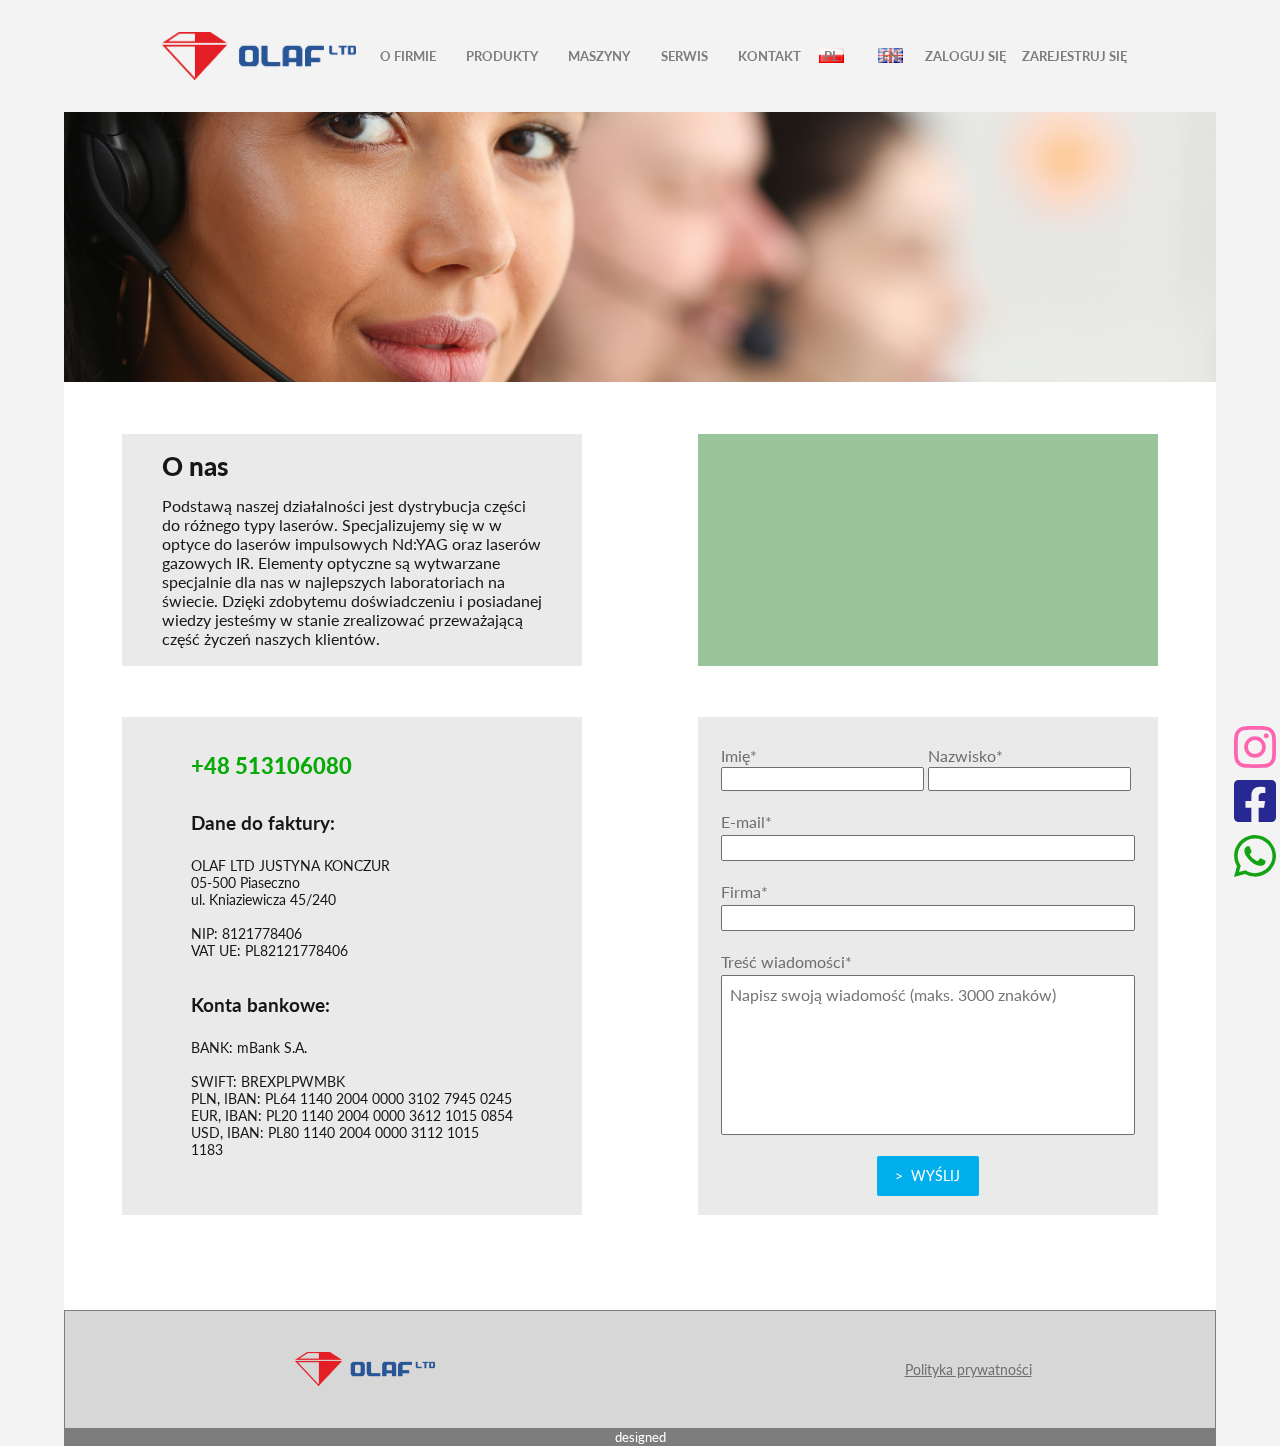
==== commit b4779518: "masnogeng" ====
--- a/Kontakt/index.html
+++ b/Kontakt/index.html
@@ -13,12 +13,12 @@
 </head>
 <body>
     <div class="scroller">
-        <i class="fab fa-instagram" id="ig"></i>
-        <i class="fab fa-facebook-square" id="fb"></i>
+        <i class="fab fa-instagram" id="ig" onclick="window.location.href='https://www.instagram.com/olaf_ltd/'"></i>
+        <i class="fab fa-facebook-square" id="fb" onclick="window.location.href='https://www.instagram.com/olaf_ltd/'"></i>
         <i class="fab fa-whatsapp" id="wa"></i>
     </div>
+<main class="container-main">
     
-<main class="container-main">
     <nav>
         <img id="nav_logo"src="../images/Logo1.png" width="16%" height="100%" alt="" onclick="location.href='../index.html'">
 
@@ -57,15 +57,6 @@
         </div> -->
     </nav>
 
-    <main>
-        <div class="mobile-wrapper">
-        <input type="button" onclick="location.href='../O firmie/index.html'" class="list" value="|  O firmie  |" />
-        <input type="button" onclick="location.href='../Produkty/index.html'" class="list" value="|  Produkty  |" />
-        <input type="button" onclick="location.href='../Maszyny/index.html'" class="list" value="|  Maszyny  |" />
-        <input type="button" onclick="location.href='../Serwis/index.html'" class="list" value="|  Serwis  |" />
-        <input type="button" onclick="location.href='../Kontakt/index.html'" class="list" value="|  Kontakt  |" />
-        </div>
-    </main>
 </main>
     
     <main class="main__article">
@@ -150,11 +141,8 @@
                 </div>
 
                 <input type="submit" value=">  wyślij" class="main__article_form_wrapper_input4">
-
             </div>
-
         </div>
-            
     </main>
 
     <footer class="container">
@@ -166,7 +154,5 @@
         </div>
         <div class="container__item2">designed</div>
     </footer>
-    </section>
-
 </body>
 </html>--- a/Kontakt/style.css
+++ b/Kontakt/style.css
@@ -11,8 +11,8 @@
 }
 
 nav {
-  height: 8vh;
-  width: 70%;
+  height: 86.39px;
+  width: 1334px;
   display: flex;
   flex-direction: row;
   justify-content: center;
@@ -158,7 +158,7 @@
 
 body, html {
   background: #f3f3f3;
-  height: 100vh;
+  min-height: 100vh;
   max-width: 100vw;
   color: white;
   font-family: Lato, "sans-serif";
@@ -179,9 +179,9 @@
 .main__article {
   width: 1152px;
   height: auto;
-  padding: 0 0 7rem 0;
+  padding: 0 0 10rem 0;
   display: grid;
-  grid-template: 0.7fr 1.3fr/repeat(2, 1fr);
+  grid-template: 0.7fr 1fr/repeat(2, 1fr);
   grid-gap: 5% 0;
   background: white;
   color: #171717;
@@ -321,7 +321,7 @@
 
 .main__photo {
   width: 100%;
-  height: 25vh;
+  height: 270px;
   grid-column: 1/3;
   object-fit: cover;
 }
@@ -337,22 +337,41 @@
   display: flex;
   flex-direction: column;
   font-size: 3rem;
+  justify-self: flex-end;
   position: fixed;
-  right: 0.5%;
+  right: 20px;
   top: 50%;
 }
 
 #ig {
   color: #ff64b1;
+  transition: opacity 0.5s ease;
+}
+
+#ig:hover {
+  cursor: pointer;
+  opacity: 0.6;
 }
 
 #fb {
   color: #282892;
   margin: 0.4rem 0 0.4rem 0;
+  transition: opacity 0.5s ease;
+}
+
+#fb:hover {
+  cursor: pointer;
+  opacity: 0.7;
 }
 
 #wa {
   color: #13a313;
+  transition: opacity 0.5s ease;
+}
+
+#wa:hover {
+  cursor: pointer;
+  opacity: 0.6;
 }
 
 input {
@@ -429,233 +448,4 @@
   height: 0;
   visibility: hidden;
 }
-
-@media only screen and (max-width: 1400px) {
-  .mobile-wrapper {
-    visibility: visible;
-    display: flex;
-    align-items: center;
-    justify-content: center;
-    flex-direction: row;
-    flex-wrap: wrap;
-    order: 8;
-    position: static;
-    font-weight: bold;
-    font-size: 0.88em;
-    width: 100%;
-    margin: 2% 0% 8% 0%;
-  }
-  .wrapper {
-    visibility: hidden;
-    width: 0;
-    height: 0;
-  }
-  main.container-main {
-    display: flex;
-    flex-direction: column;
-    justify-content: flex-start;
-    align-items: center;
-  }
-  .main__article {
-    width: 80%;
-  }
-  nav {
-    height: 6vh;
-    width: 100%;
-    margin: 1% 0 0 0;
-  }
-  .item {
-    width: 100%;
-  }
-  __photo {
-    visibility: hidden;
-    width: 0;
-    height: 0;
-  }
-  footer.container {
-    width: 80%;
-  }
-  footer.container .container__item1 {
-    width: 100%;
-  }
-  footer.container .container__item1_logo {
-    margin: 2px 30px;
-  }
-  footer.container .container__item1_text {
-    width: 47.5%;
-    font-size: 0.75em;
-  }
-}
-
-@media only screen and (max-width: 1100px) {
-  #icon1 {
-    margin-right: 5px;
-  }
-  #icon2 {
-    margin-right: -5px;
-  }
-  #icon4 {
-    margin-left: 2px;
-  }
-  nav {
-    font-size: 0.768em;
-  }
-  #nav_logo {
-    width: 120px;
-    height: 30px;
-  }
-  .mobile-wrapper {
-    margin: 3% 0 8% 0;
-  }
-  .mobile-wrapper .list {
-    font-size: 1.05em;
-  }
-  .item {
-    width: 80%;
-  }
-  .main__article {
-    width: 70%;
-    height: 160vh;
-    padding: 3% 0 7% 0;
-    display: grid;
-    grid-template: repeat(4, 1fr)/1fr;
-    grid-gap: 1%;
-    background: rgba(194, 194, 194, 0.342);
-    color: #171717;
-    justify-items: center;
-  }
-  .main__article_map {
-    width: 80%;
-    height: 100%;
-    margin: 1% 0 0 0;
-  }
-  .main__article_item1 {
-    width: 80%;
-    height: 100%;
-    padding: 0 7%;
-    display: flex;
-    flex-direction: column;
-    justify-content: center;
-    align-items: center;
-    background: white;
-  }
-  .main__article_item1_header {
-    align-self: flex-start;
-    font-size: 1.2em;
-    font-weight: 900;
-  }
-  .main__article_item1_text {
-    font-size: 0.955em;
-  }
-  .main__article_item3 {
-    display: flex;
-    justify-content: center;
-    align-items: center;
-    flex-direction: column;
-    width: 80%;
-    height: 100%;
-    background: white;
-    margin: 2% 0 0 0;
-    padding: 2% 8% 2% 8%;
-  }
-  .main__article_item3_container {
-    display: flex;
-    flex-direction: column;
-  }
-  .main__article_item3_wrapper {
-    height: 100%;
-    width: 100%;
-    display: flex;
-    flex-direction: row;
-    align-items: center;
-    justify-content: center;
-  }
-  .main__article_item3_header {
-    padding: 2% 0 6% 0;
-  }
-  .main__article_form {
-    width: 80%;
-    height: 100%;
-    padding: 5% 4% 0 4%;
-    margin: 2% 0 0 0;
-    display: flex;
-    flex-direction: column;
-    background: white;
-    color: #6f6f6f;
-    font-size: 0.999em;
-  }
-  .main__article_form_wrapper {
-    width: 100%;
-    display: flex;
-    flex-direction: row;
-    justify-content: space-between;
-    align-items: center;
-  }
-  .main__article_form_wrapper_name {
-    display: flex;
-    flex-direction: column;
-    width: 100%;
-    padding: 0 0 5% 0;
-  }
-  .main__article_form_wrapper_text {
-    padding: 0 0 1% 0;
-    width: 50%;
-  }
-  .main__article_form_wrapper_input {
-    font-size: 1em;
-    font-weight: normal;
-    border: 1px solid #6f6f6f;
-    border-radius: 2px;
-    padding: 2px 0;
-    width: 97%;
-  }
-  .main__article_form_wrapper_input2 {
-    font-size: 1em;
-    font-weight: normal;
-    border: 1px solid #6f6f6f;
-    border-radius: 2px;
-    padding: 2px 0;
-    width: 100%;
-  }
-  .main__article_form_wrapper_input3 {
-    font-size: 1em;
-    font-weight: normal;
-    border: 1px solid #6f6f6f;
-    border-radius: 2px;
-    padding: 2% 2% 2% 2%;
-    width: 100%;
-    height: 16vh;
-    resize: none;
-  }
-  .main__article_form_wrapper_input4 {
-    justify-self: center;
-    align-self: center;
-    font-size: 0.9em;
-    line-height: 25px;
-    font-weight: normal;
-    padding: 1.8% 3% 1.8% 3%;
-    border: none;
-    border-radius: 2px;
-    background: #01afec;
-    color: white;
-  }
-  footer.container {
-    width: 70%;
-  }
-  footer.container .container__item1_text {
-    font-size: 0.7em;
-  }
-  footer.container .container__item1_logo {
-    margin-left: 12.5%;
-    width: 130px;
-    height: 32px;
-  }
-}
-
-@media only screen and (max-width: 450px) {
-  #nav_logo {
-    width: 150px;
-    height: 20px;
-  }
-}
 /*# sourceMappingURL=style.css.map */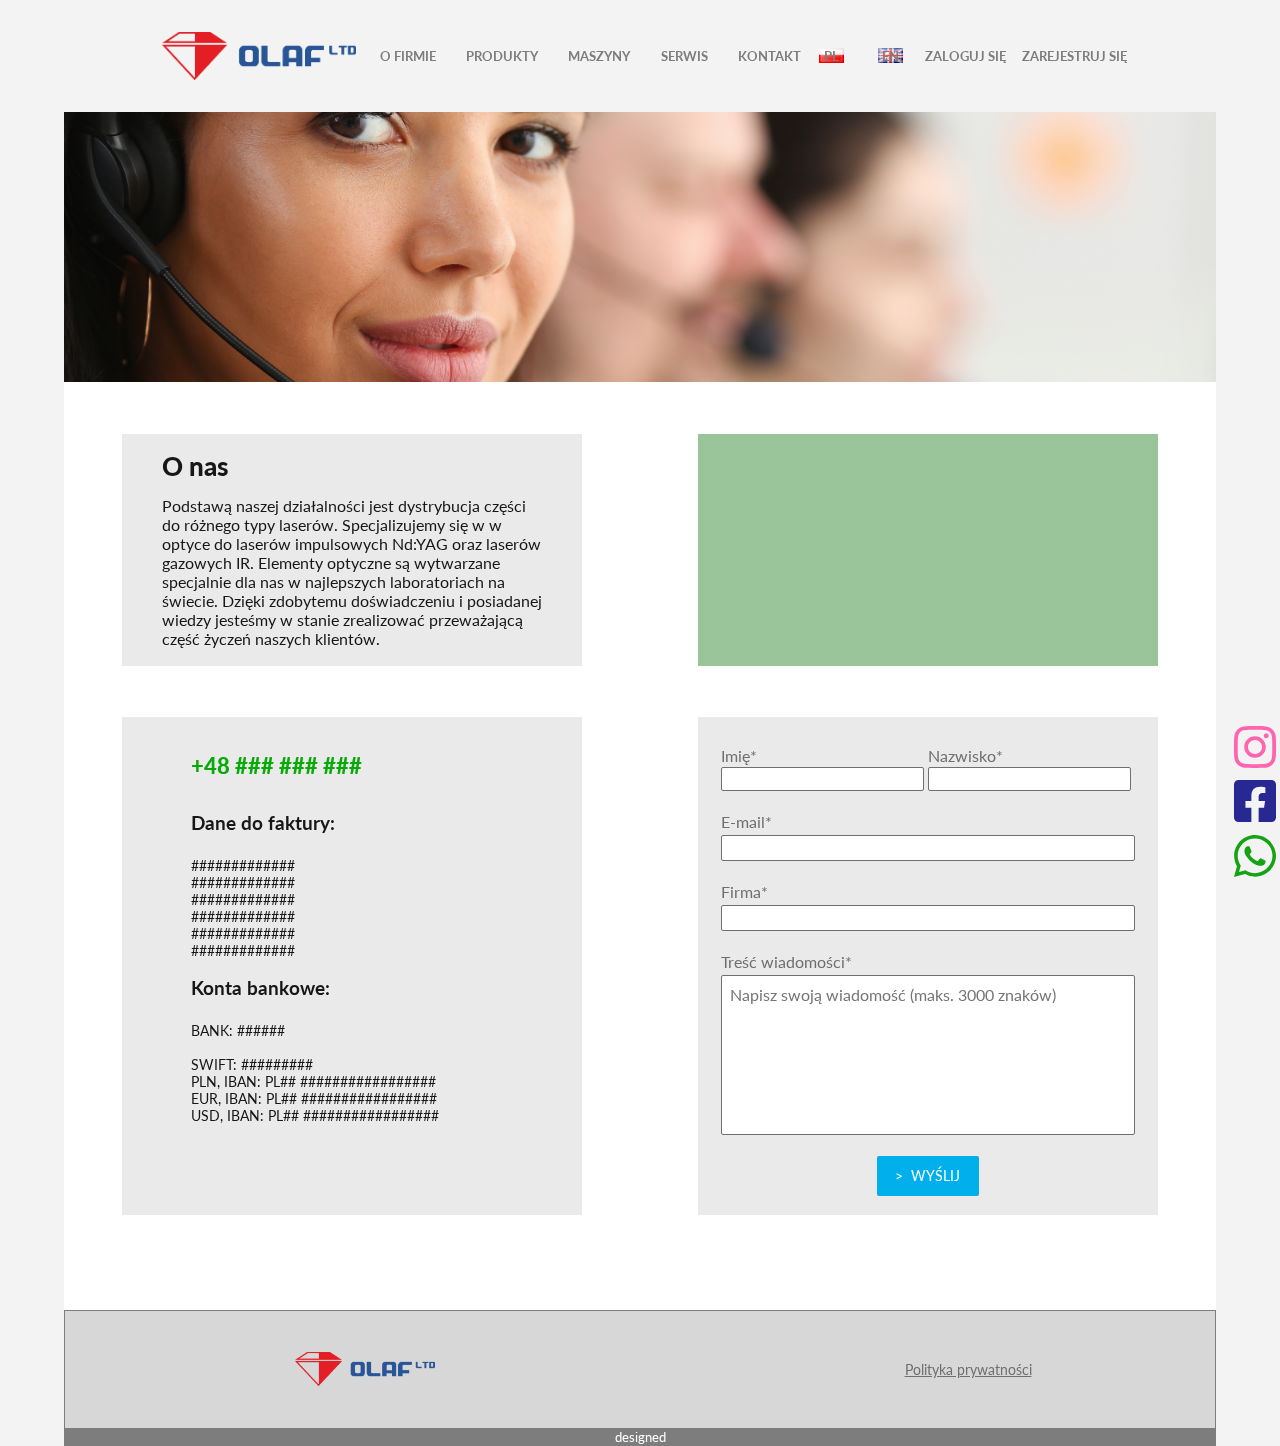
==== commit 54897280: "Restricted data" ====
--- a/Kontakt/index.html
+++ b/Kontakt/index.html
@@ -76,18 +76,20 @@
         </div>
         <div class="main__article_item3">
 
-            <header class="main__article_item3_header">+48 513106080</header>
+            <header class="main__article_item3_header">+48 ### ### ###</header>
             <div class="main__article_item3_wrapper">
                 <div class="main__article_item3_container">
                     <div class="main__article_item3_container_header">
                         Dane do faktury:<br/><br/>
                     </div>
                     <div class="main__article_item3_container_text">
-                        OLAF LTD JUSTYNA KONCZUR<br/>
-                        05-500 Piaseczno<br/>
-                        ul. Kniaziewicza 45/240<br/><br/>
-                        NIP: 8121778406<br/>
-                        VAT UE: PL82121778406<br/><br/><br/>
+                        #############<br/>
+                        #############<br/>
+                        #############<br/>
+                        #############<br/>
+                        #############<br/>
+                        #############<br/>
+                        <br/>
                     </div>
                 
                 <div class="main__article_item3_container">
@@ -95,11 +97,11 @@
                         Konta bankowe:<br/><br/>
                     </div>
                     <div class="main__article_item3_container_text">
-                        BANK: mBank S.A.<br/><br/>
-                        SWIFT: BREXPLPWMBK<br/>
-                        PLN, IBAN: PL64 1140 2004 0000 3102 7945 0245<br/>
-                        EUR, IBAN: PL20 1140 2004 0000 3612 1015 0854<br/>
-                        USD, IBAN: PL80 1140 2004 0000 3112 1015 1183
+                        BANK: ######<br/><br/>
+                        SWIFT: #########<br/>
+                        PLN, IBAN: PL## #################<br/>
+                        EUR, IBAN: PL## #################<br/>
+                        USD, IBAN: PL## #################
                     </div>
                 </div>
             </div>
